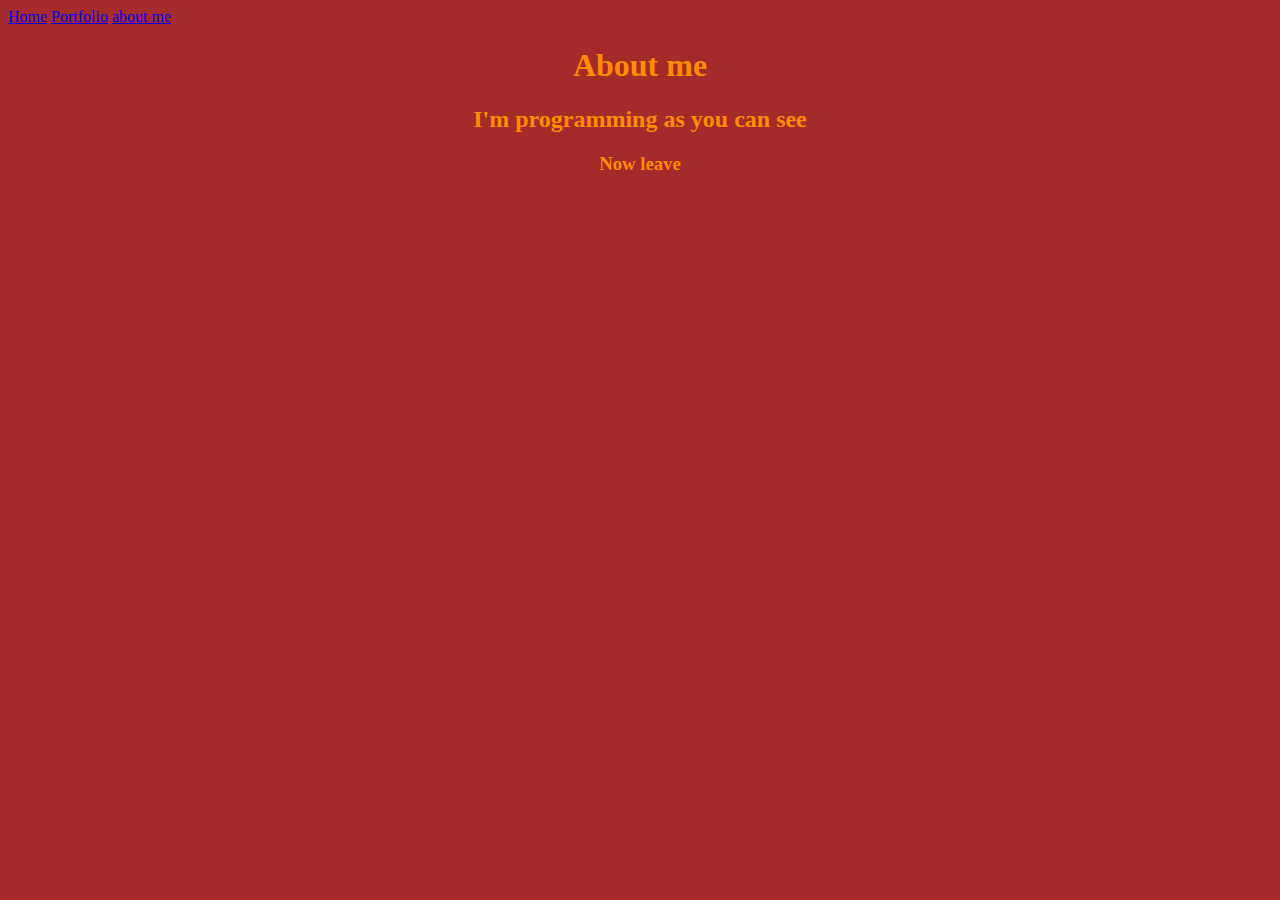
==== aboutme.html @ 6be1112e "Initial commit" ====
<!doctype html>
<html lang="en">
  <head>
    <meta charset="utf-8">
    <title>About me</title>
  </head>
  <body text="DarkOrange"style="background-color:Brown">
    <a href="index.html">Home</a>
    <a href="portfolio.html">Portfolio</a>
    <a href="aboutme.html">about me</a>
    <center>
    <h1>About me</h1>
    <h2>I'm programming as you can see</h2>
    <h3>Now leave</h3>
    </center>
  </body>
</html>
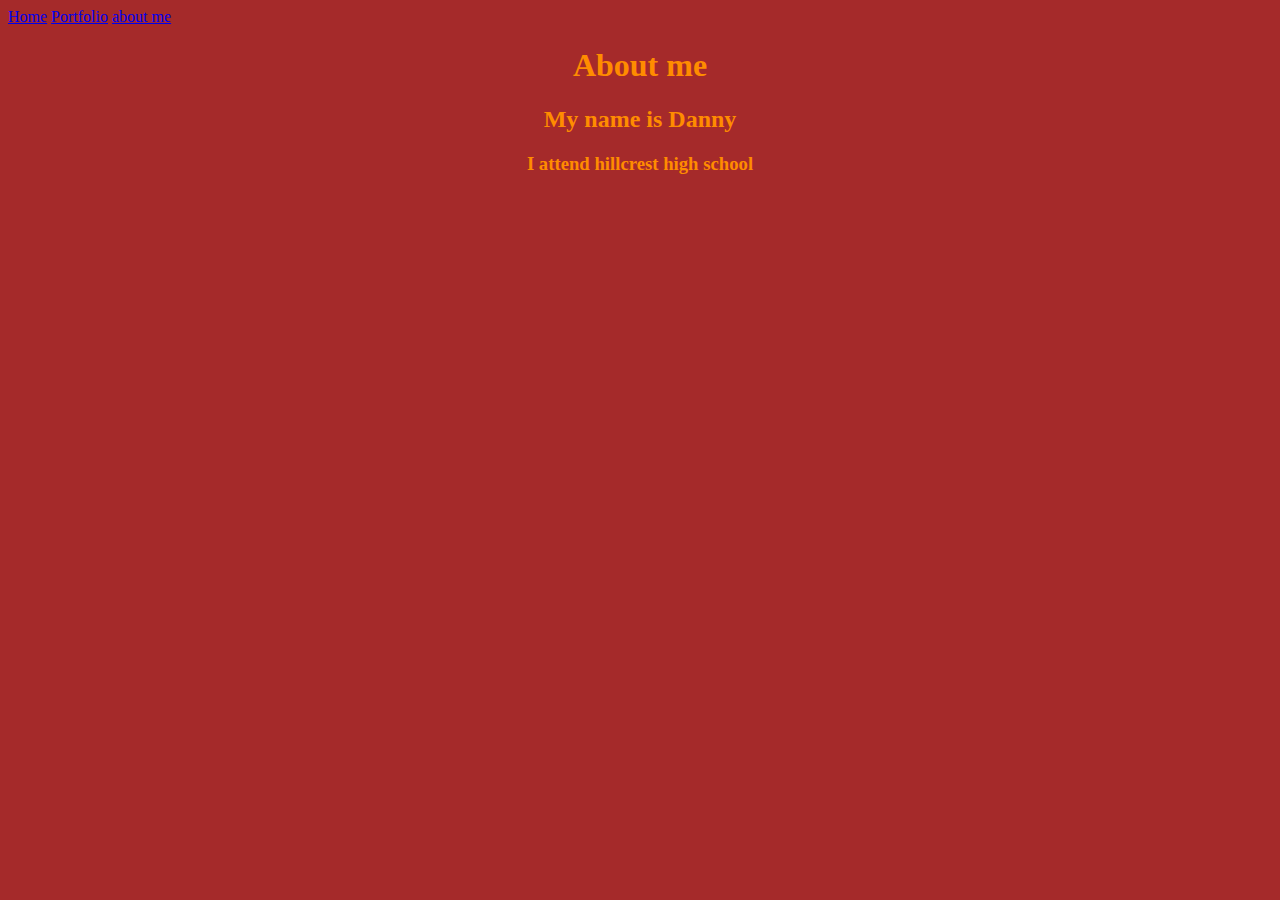
==== commit a14a903e: "aboutme.html" ====
--- a/aboutme.html
+++ b/aboutme.html
@@ -10,8 +10,8 @@
     <a href="aboutme.html">about me</a>
     <center>
     <h1>About me</h1>
-    <h2>I'm programming as you can see</h2>
-    <h3>Now leave</h3>
+    <h2>My name is Danny</h2>
+    <h3>I attend hillcrest high school</h3>
     </center>
   </body>
 </html>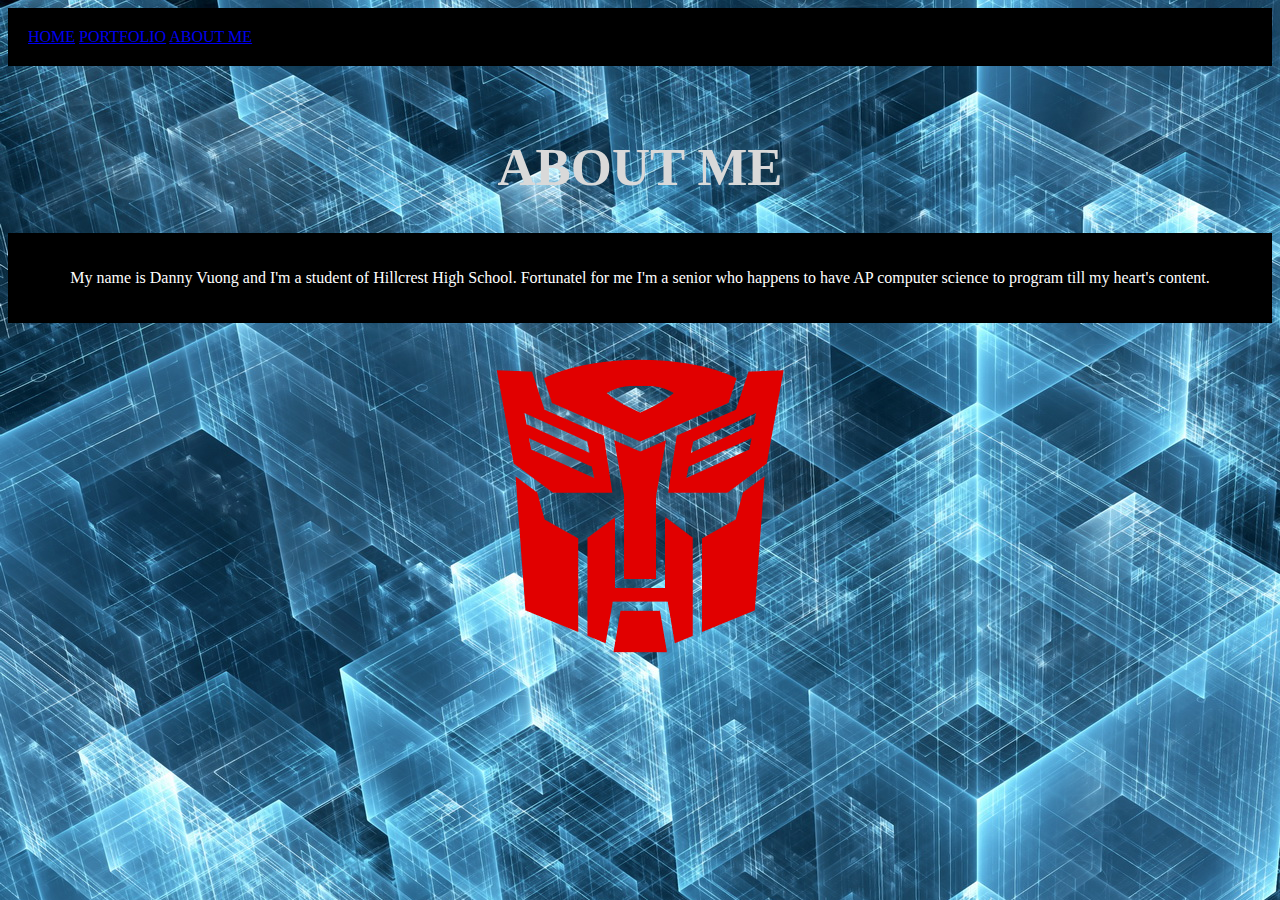
==== commit cf70b785: "stylizing website some more" ====
--- a/aboutme.html
+++ b/aboutme.html
@@ -2,16 +2,26 @@
 <html lang="en">
   <head>
     <meta charset="utf-8">
-    <title>About me</title>
+    <title>ABOUT ME</title>
   </head>
-  <body text="DarkOrange"style="background-color:Brown">
-    <a href="index.html">Home</a>
-    <a href="portfolio.html">Portfolio</a>
-    <a href="aboutme.html">about me</a>
+   <link href="css.css" rel="stylesheet" type="text/css"> 
+  <body>
+    <div style="background-color:black;color:white;padding:20px;">
+    <a href="index.html">HOME</a>
+    <a href="portfolio.html">PORTFOLIO</a>
+    <a href="aboutme.html">ABOUT ME</a>
+    </div>
+    <br>
+    <br>
     <center>
-    <h1>About me</h1>
-    <h2>My name is Danny</h2>
-    <h3>I attend hillcrest high school</h3>
+    <h1>ABOUT ME</h1>
+    <div style="background-color:black;color:white;padding:20px;">
+  <p>My name is Danny Vuong and I'm a student of Hillcrest High School. Fortunatel for me I'm a senior who happens to have AP computer science to program till my heart's content.</p>
+</div> 
+<br>
+<br>
+<img src="images/Symbol_autobot_reg.png">
+
     </center>
   </body>
 </html>--- a/css.css
+++ b/css.css
@@ -0,0 +1,128 @@
+
+body{
+font-family: "Anurati", fantasy;
+background-image: url("images/3qe8uB.jpg");	
+color:  #d9d9d9;
+
+	  background-color: #cccccc;
+	
+
+}
+
+
+h1 {
+	
+font-size: 3.3em;
+	
+text-align: center;
+	
+
+
+}
+
+
+td, th {
+    
+border: 1.5px solid #dddddd;
+    
+text-align: center;
+    
+padding: 11px;
+	
+
+}
+
+   tr {background-image:url("images/carbon-black-background-3.jpg")}
+
+* {box-sizing:border-box}
+
+/* Slideshow container */
+.slideshow-container {
+  max-width: 1000px;
+  position: relative;
+  margin: auto;
+}
+
+.mySlides {
+    display: none;
+}
+
+/* Next & previous buttons */
+.prev, .next {
+  cursor: pointer;
+  position: absolute;
+  top: 50%;
+  width: auto;
+  margin-top: -22px;
+  padding: 16px;
+  color: white;
+  font-weight: bold;
+  font-size: 18px;
+  transition: 0.6s ease;
+  border-radius: 0 3px 3px 0;
+}
+
+/* Position the "next button" to the right */
+.next {
+  right: 0;
+  border-radius: 3px 0 0 3px;
+}
+
+/* On hover, add a black background color with a little bit see-through */
+.prev:hover, .next:hover {
+  background-color: rgba(0,0,0,0.8);
+}
+
+/* Caption text */
+.text {
+  color: #f2f2f2;
+  font-size: 15px;
+  padding: 8px 12px;
+  position: absolute;
+  bottom: 8px;
+  width: 100%;
+  text-align: center;
+}
+
+/* Number text (1/3 etc) */
+.numbertext {
+  color: #f2f2f2;
+  font-size: 12px;
+  padding: 8px 12px;
+  position: absolute;
+  top: 0;
+}
+
+/* The dots/bullets/indicators */
+.dot {
+  cursor:pointer;
+  height: 13px;
+  width: 13px;
+  margin: 0 2px;
+  background-color: #bbb;
+  border-radius: 50%;
+  display: inline-block;
+  transition: background-color 0.6s ease;
+}
+
+.active, .dot:hover {
+  background-color: #717171;
+}
+
+/* Fading animation */
+.fade {
+  -webkit-animation-name: fade;
+  -webkit-animation-duration: 1.5s;
+  animation-name: fade;
+  animation-duration: 1.5s;
+}
+
+@-webkit-keyframes fade {
+  from {opacity: .4} 
+  to {opacity: 1}
+}
+
+@keyframes fade {
+  from {opacity: .4} 
+  to {opacity: 1}
+}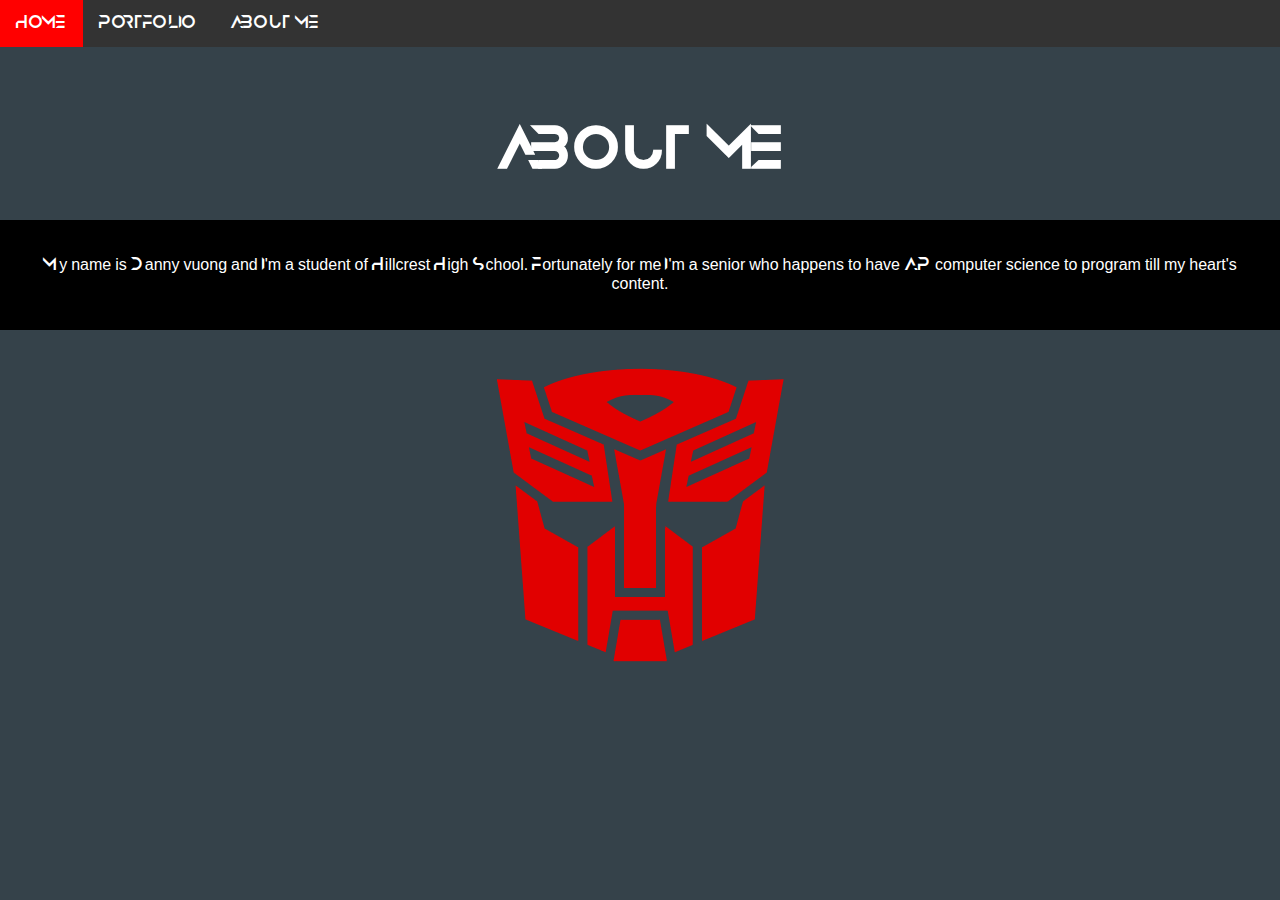
==== commit ba3dc92d: "updated with cooler features" ====
--- a/aboutme.html
+++ b/aboutme.html
@@ -6,17 +6,45 @@
   </head>
    <link href="css.css" rel="stylesheet" type="text/css"> 
   <body>
-    <div style="background-color:black;color:white;padding:20px;">
+    <div class="navbar">
     <a href="index.html">HOME</a>
     <a href="portfolio.html">PORTFOLIO</a>
     <a href="aboutme.html">ABOUT ME</a>
+     <div class="dropdown">
+    <button class="dropbtn" onclick="myFunction()">
+      <i class="fa fa-caret-down"></i>
+    </button>
+    <div class="dropdown-content" id="myDropdown">
+      <a href="#">Link 1</a>
+      <a href="#">Link 2</a>
+      <a href="#">Link 3</a>
+       </div>
+  </div> 
+</div>
     </div>
+     <script>
+/* When the user clicks on the button, 
+toggle between hiding and showing the dropdown content */
+function myFunction() {
+    document.getElementById("myDropdown").classList.toggle("show");
+}
+
+// Close the dropdown if the user clicks outside of it
+window.onclick = function(e) {
+  if (!e.target.matches('.dropbtn')) {
+    var myDropdown = document.getElementById("myDropdown");
+      if (myDropdown.classList.contains('show')) {
+        myDropdown.classList.remove('show');
+      }
+  }
+}
+</script>
     <br>
     <br>
     <center>
     <h1>ABOUT ME</h1>
     <div style="background-color:black;color:white;padding:20px;">
-  <p>My name is Danny Vuong and I'm a student of Hillcrest High School. Fortunatel for me I'm a senior who happens to have AP computer science to program till my heart's content.</p>
+  <p>My name is Danny vuong and I'm a student of Hillcrest High School. Fortunately for me I'm a senior who happens to have AP computer science to program till my heart's content.</p>
 </div> 
 <br>
 <br>
--- a/css.css
+++ b/css.css
@@ -1,17 +1,149 @@
+
+
+
+
+body, html {
+    height: 100%;
+    margin: 0;
+}
+
+.hero-image {
+  background-image: url("images/JyaH6IF.jpg");
+  height: 200%;
+  background-position: center;
+  background-repeat: no-repeat;
+  background-size: cover;
+  position: relative;
+}
+
+.hero-text {
+  text-align: center;
+  position: absolute;
+  top: 50%;
+  left: 50%;
+  transform: translate(-50%, -50%);
+  color: white;
+}
+
+.hero-text button {
+  border: none;
+  outline: 0;
+  display: inline-block;
+  padding: 10px 25px;
+  color: black;
+  background-color: #ddd;
+  text-align: center;
+  cursor: pointer;
+}
+
+.hero-text button:hover {
+  background-color: #555;
+  color: white;
+}
+
+@font-face {
+    font-family: myFirstFont;
+    src: url('images/Anurati-Regular.otf');
+   src: url('images/Anurati-Regular.ttf');
+}
+
+.navbar {
+    overflow: hidden;
+    background-color: #333;
+    font-family:'myfirstfont';
+}
+
+.navbar a {
+    float: left;
+    font-size: 16px;
+    color: white;
+    text-align: center;
+    padding: 14px 16px;
+    text-decoration: none;
+}
+
+.dropdown {
+    float: left;
+    overflow: hidden;
+}
+
+.dropdown .dropbtn {
+    cursor: pointer;
+    font-size: 16px;    
+    border: none;
+    outline: none;
+    color: white;
+    padding: 14px 16px;
+    background-color: inherit;
+}
+
+.navbar a:hover, .dropdown:hover .dropbtn {
+    background-color: red;
+}
+
+.dropdown-content {
+    display: none;
+    position: absolute;
+    background-color: #f9f9f9;
+    min-width: 160px;
+    box-shadow: 0px 8px 16px 0px rgba(0,0,0,0.2);
+    z-index:1;
+}
+
+.dropdown-content a {
+    float: none;
+    color: black;
+    padding: 12px 16px;
+    text-decoration: none;
+    display: block;
+    text-align: left;
+}
+
+.dropdown-content a:hover {
+    background-color: #ddd;
+}
+
+.show {
+    display: block;
+}
+
 
 body{
-font-family: "Anurati", fantasy;
-background-image: url("images/3qe8uB.jpg");	
-color:  #d9d9d9;
-
-	  background-color: #cccccc;
-	
-
-}
-
+ font-family: 'myFirstFont', Fallback, sans-serif;
+	
+color:  #35424a;
+
+	  -webkit-background-size: cover;
+    -moz-background-size: cover;
+    -o-background-size: cover;
+    background-size: cover;
+}
+.index{
+    background: url("images/JyaH6IF.jpg")center fixed;
+}
+.portfolio{
+    background: url("images/3qe8uB.jpg")center fixed; 
+
+
+}
+
+
+
+
+/*global*/
+.container{
+  width:80%;
+  margin:auto;
+  overflow:hidden;
+}
+
+body{
+  	  background:#35424a;
+  color:#ffffff;
+}
 
 h1 {
-	
+	 
 font-size: 3.3em;
 	
 text-align: center;
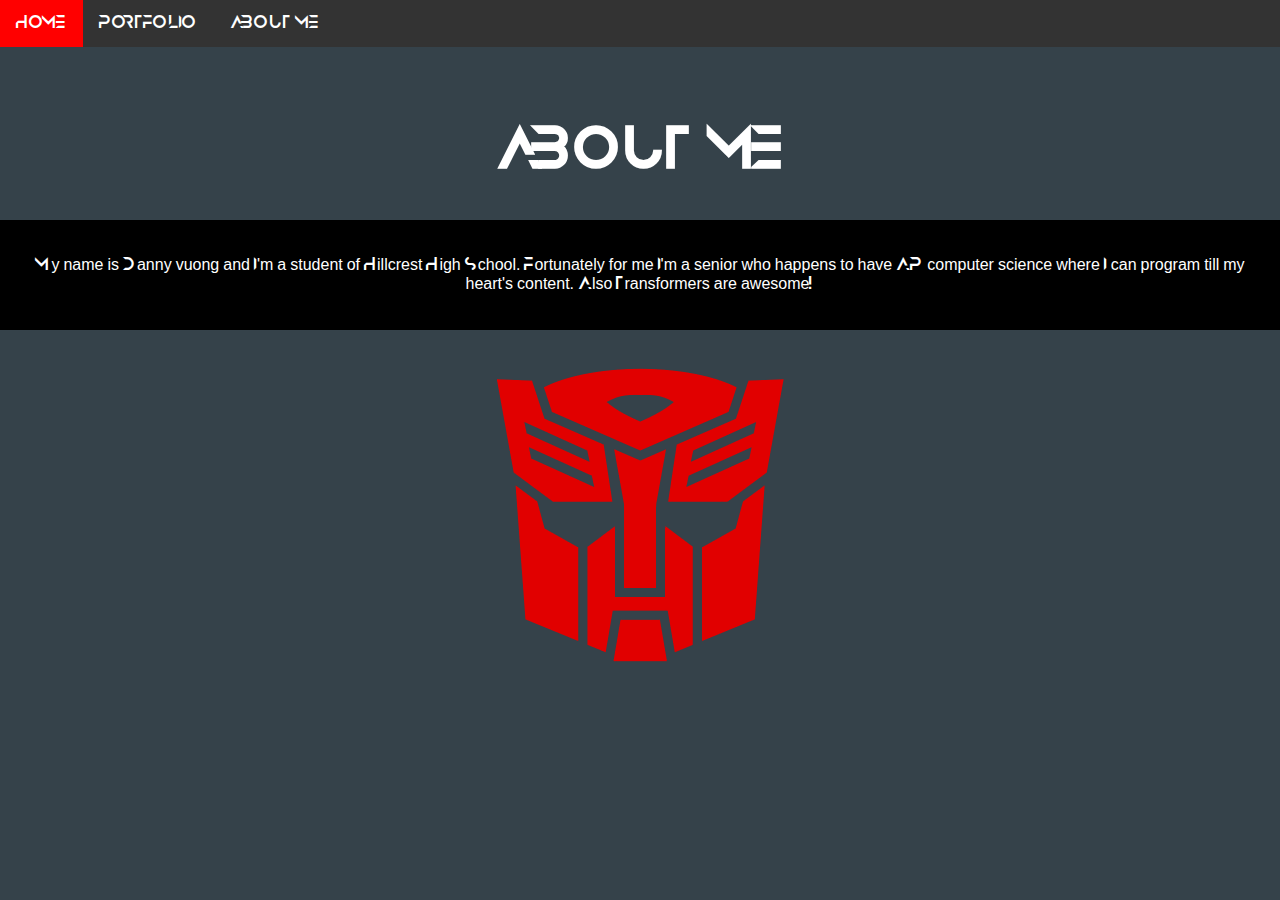
==== commit 2b449aa8: "Added more downloads" ====
--- a/aboutme.html
+++ b/aboutme.html
@@ -44,7 +44,7 @@
     <center>
     <h1>ABOUT ME</h1>
     <div style="background-color:black;color:white;padding:20px;">
-  <p>My name is Danny vuong and I'm a student of Hillcrest High School. Fortunately for me I'm a senior who happens to have AP computer science to program till my heart's content.</p>
+  <p>My name is Danny vuong and I'm a student of Hillcrest High School. Fortunately for me I'm a senior who happens to have AP computer science where I can program till my heart's content. Also Transformers are awesome! </p>
 </div> 
 <br>
 <br>
--- a/css.css
+++ b/css.css
@@ -1,7 +1,26 @@
 
 
-
-
+body, html {
+    height: 100%;
+}
+
+.parallax {
+    /* The image used */
+    background-image: url('images/thumb-1920-359057.jpg');
+    
+
+
+    /* Full height */
+    height: 100%; 
+
+    /* Create the parallax scrolling effect */
+    background-attachment: fixed;
+    background-position: center;
+    background-repeat: no-repeat;
+    background-size: cover;
+}
+
+/*For home page*/
 body, html {
     height: 100%;
     margin: 0;
@@ -170,7 +189,8 @@
 
 /* Slideshow container */
 .slideshow-container {
-  max-width: 1000px;
+  max-width: 700px;
+  max-height:400px;
   position: relative;
   margin: auto;
 }
